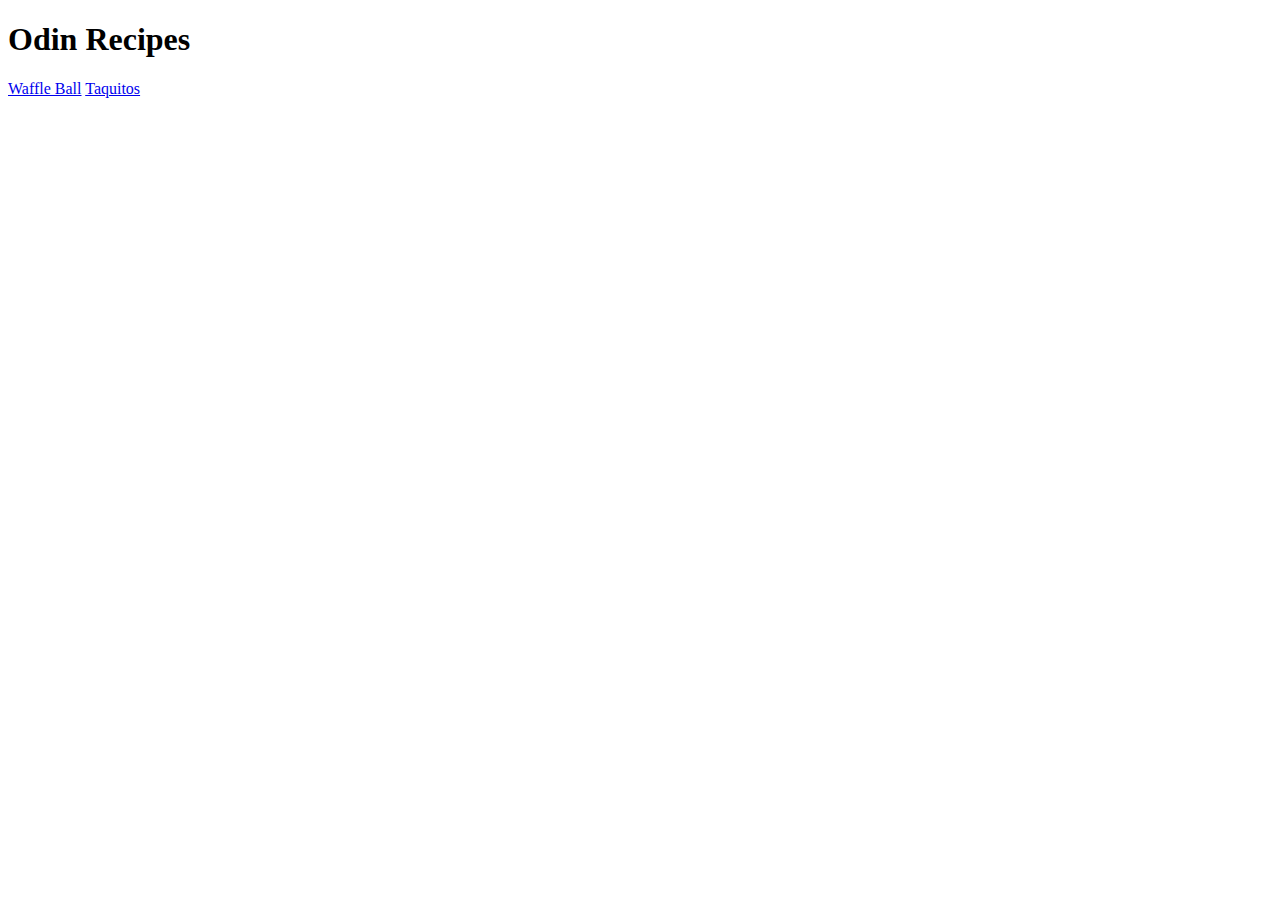
==== index.html @ 90819c93 "Create basic index page with simple content" ====
<!DOCTYPE html>
<html lang="en">
<head>
    <meta charset="UTF-8">
    <meta name="viewport" content="width=device-width, initial-scale=1.0">
    <title>Odin Recipes</title>
</head>
<body>
    <h1>Odin Recipes</h1>
    <a href="./recipes/waffle-ball.html">Waffle Ball</a>
    <a href="./recipes/taquitos.html">Taquitos</a>
</body>
</html>
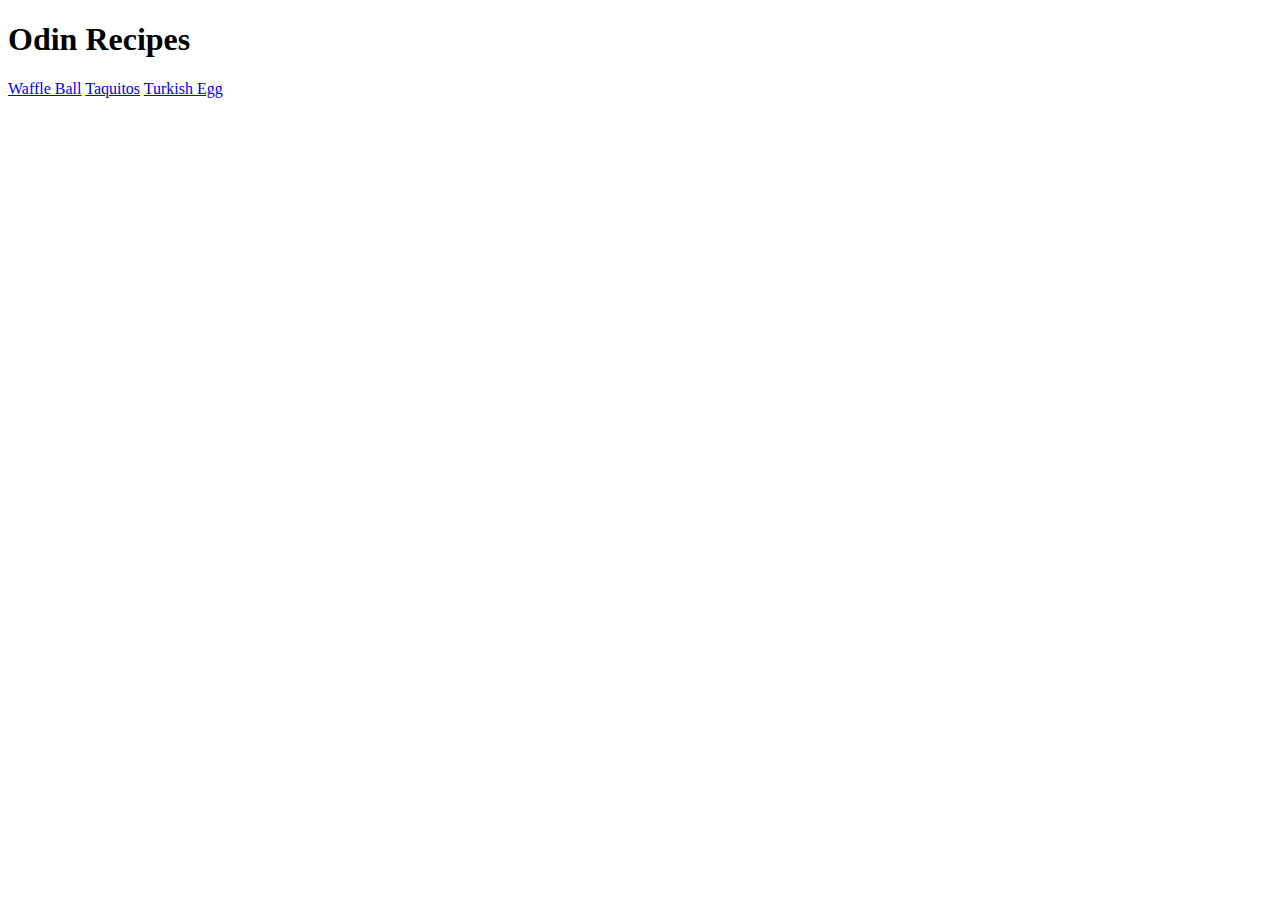
==== commit 45052b4d: "add turkish recipe" ====
--- a/index.html
+++ b/index.html
@@ -9,5 +9,6 @@
     <h1>Odin Recipes</h1>
     <a href="./recipes/waffle-ball.html">Waffle Ball</a>
     <a href="./recipes/taquitos.html">Taquitos</a>
+    <a href="./recipes/turkish-egg.html">Turkish Egg</a>
 </body>
 </html>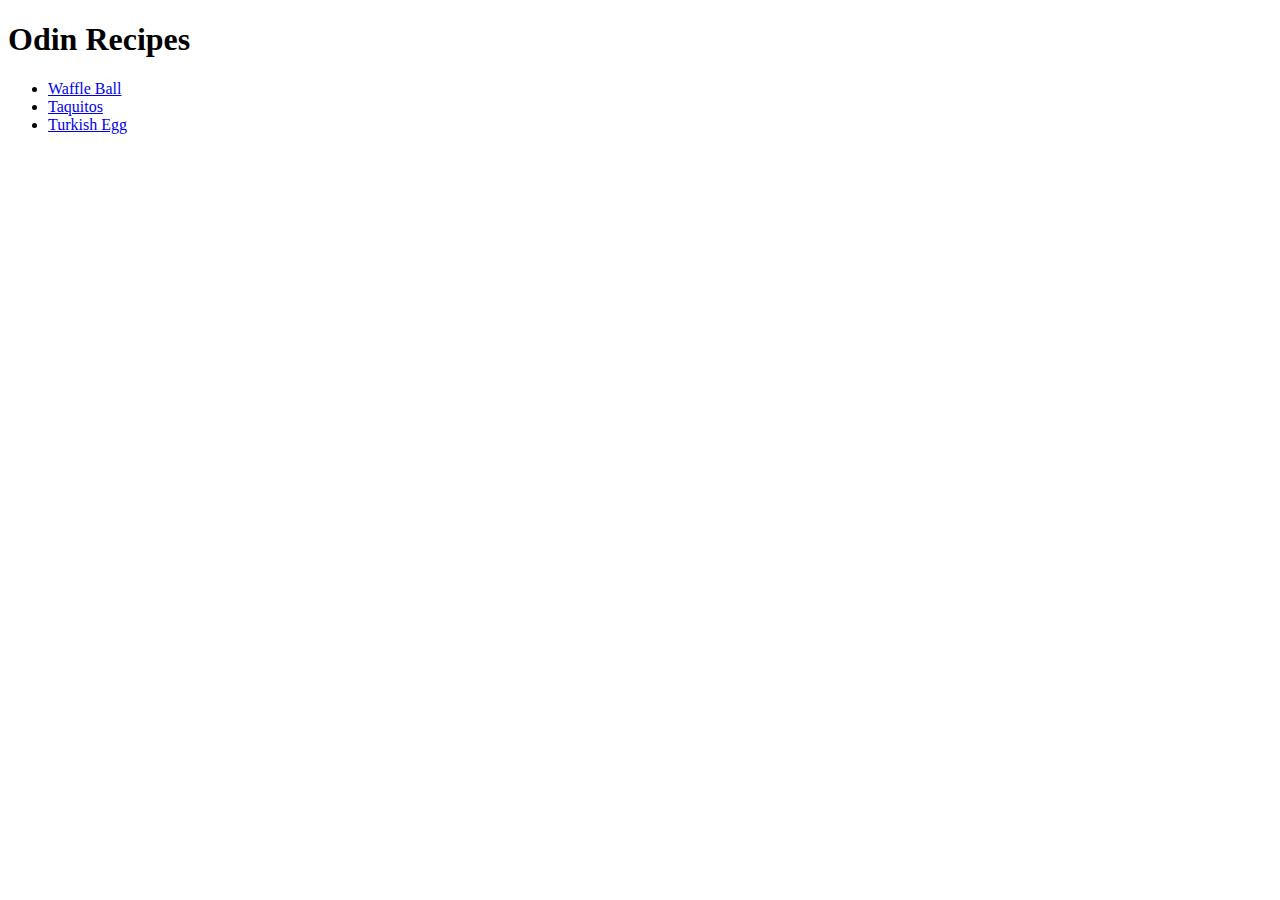
==== commit f30eb333: "update the navigation" ====
--- a/index.html
+++ b/index.html
@@ -7,8 +7,14 @@
 </head>
 <body>
     <h1>Odin Recipes</h1>
-    <a href="./recipes/waffle-ball.html">Waffle Ball</a>
-    <a href="./recipes/taquitos.html">Taquitos</a>
-    <a href="./recipes/turkish-egg.html">Turkish Egg</a>
+
+    <ul>
+        <li><a href="./recipes/waffle-ball.html">Waffle Ball</a></li>
+        <li><a href="./recipes/taquitos.html">Taquitos</a></li>
+        <li><a href="./recipes/turkish-egg.html">Turkish Egg</a></li>
+    </ul>
+    
+
+    
 </body>
 </html>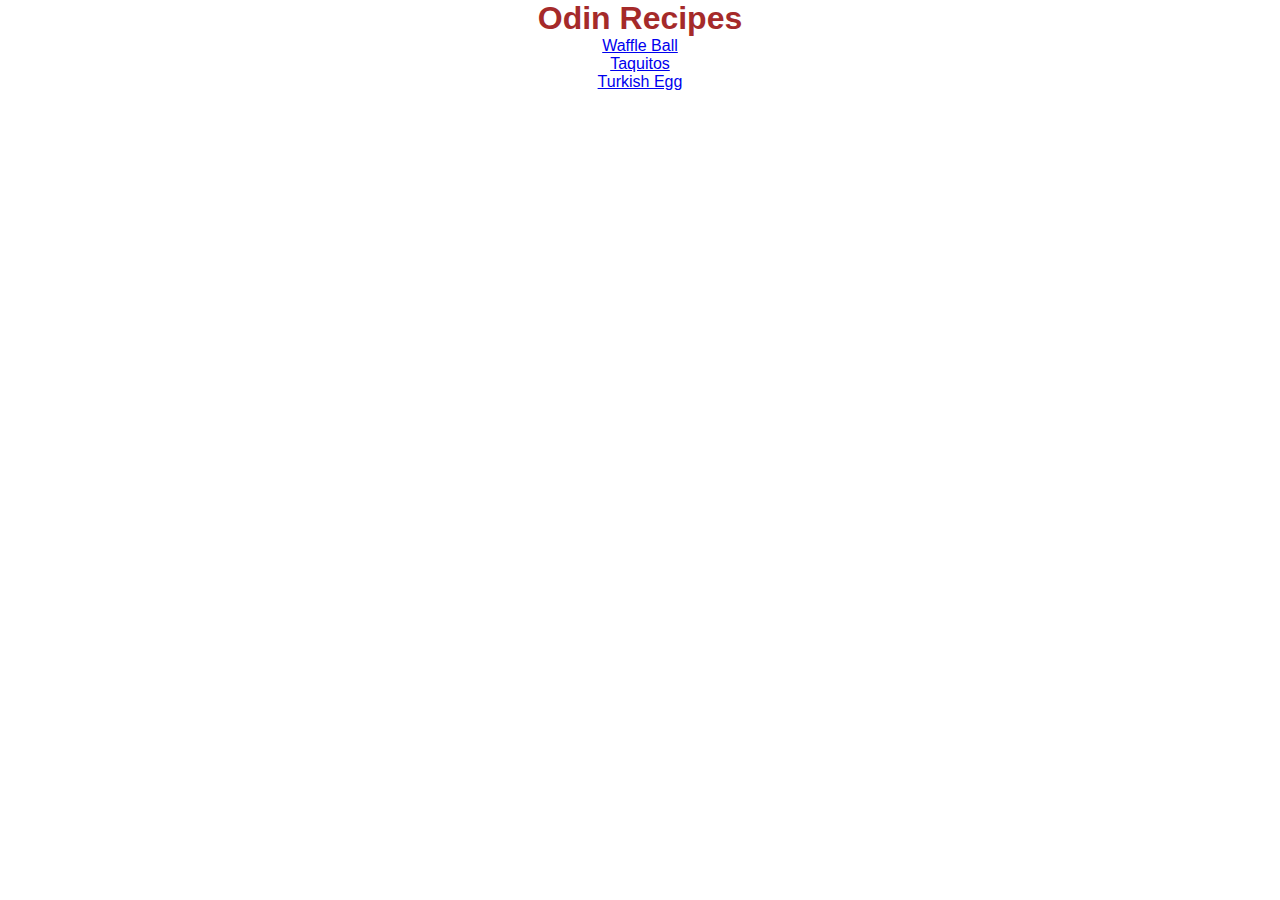
==== commit 1f059acd: "add simple css to the index page" ====
--- a/index.html
+++ b/index.html
@@ -4,6 +4,7 @@
     <meta charset="UTF-8">
     <meta name="viewport" content="width=device-width, initial-scale=1.0">
     <title>Odin Recipes</title>
+    <link rel="stylesheet" href="style.css">
 </head>
 <body>
     <h1>Odin Recipes</h1>
--- a/style.css
+++ b/style.css
@@ -0,0 +1,17 @@
+*{
+    font-family:Impact, 'Haettenschweiler', 'Arial Narrow Bold', sans-serif;
+    margin:0;
+    padding:0;
+    box-sizing: border-box;
+}
+
+h1{
+    color:brown;
+    text-align: center;
+}
+
+ul{
+    color:chocolate;
+    text-align: center;
+}
+
